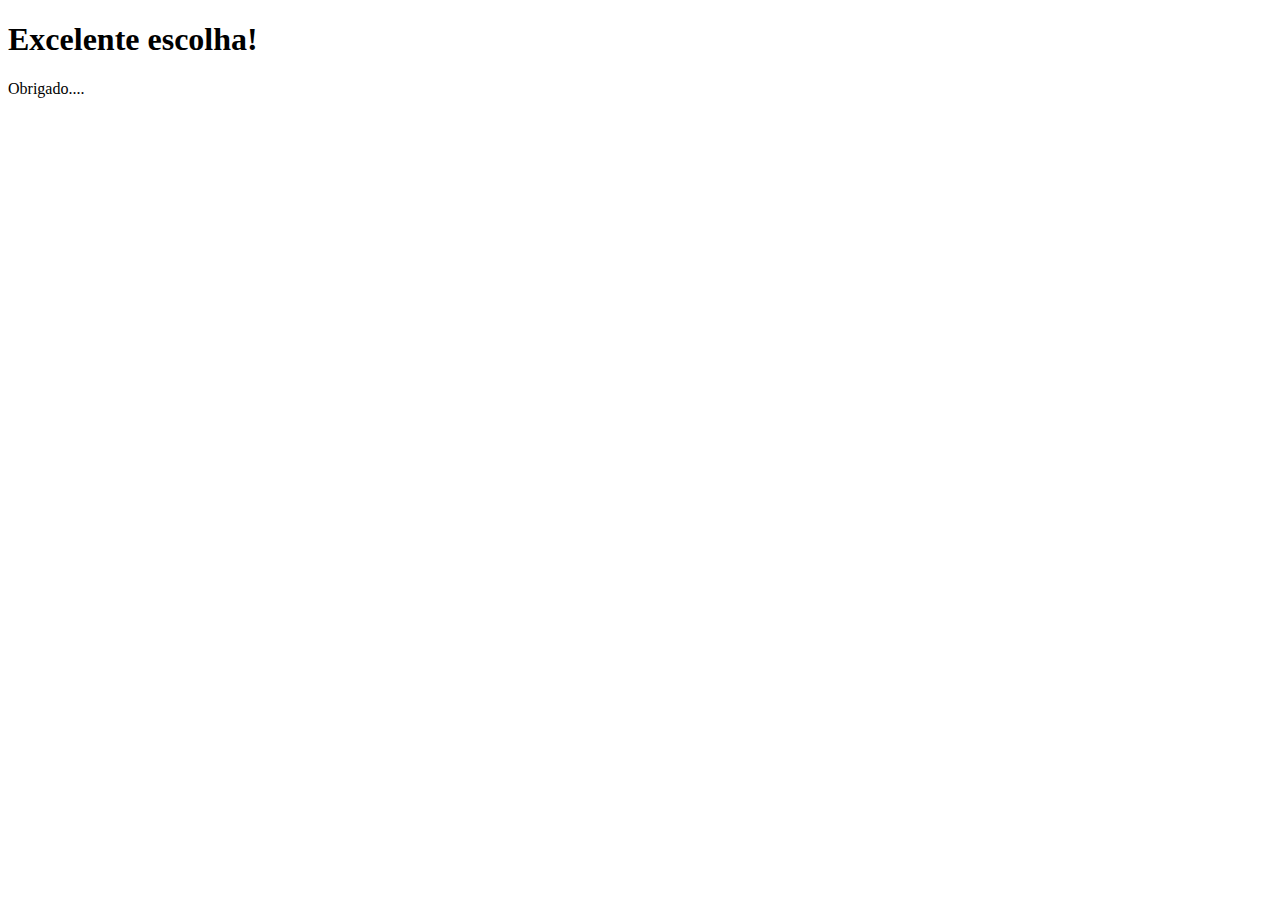
==== pieces/index.html @ 0e97bd68 "nova estrutura" ====
<!doctype html>
<html>
<head>
	<meta charset="utf-8">
	<meta name="viewport" content="width=device-width, initial-scale=1, shrink-to-fit=no">
	<title>Checkout Mirror Fashion</title>
	<!-- Se liga, não tem nenhum CSS nosso, todos são do Bootstrap, faça o download e 
	     coloque na pasta do seu projeto, ou utilize a CDN:  -->
	<link rel="stylesheet"  href="bcss/bootstrap.css"> <!-- Pasta do CSS Bootstrap que renomeei -->
	<link rel="stylesheet"  href="https://use.fontawesome.com/releases/v5.8.1/css/all.css"  integrity="sha384-50oBUHEmvpQ+1lW4y57PTFmhCaXp0ML5d60M1M7uH2+nqUi  vzIebhndOJK28anvf" crossorigin="anonymous">
</head>
<body>
	<header class="jumbotron">
		<div class="container">
			<!-- h1 e p que já tínhamos -->
			<h1>Excelente escolha!</h1>
			<p>Obrigado....</p>
		</div>
	</header>
    
	<!--Colocando elementos num container flex-row -->
    <main class="container d-flex flex-row bd-highlight mb-3">
	
	</main>
    
</body>
</html>
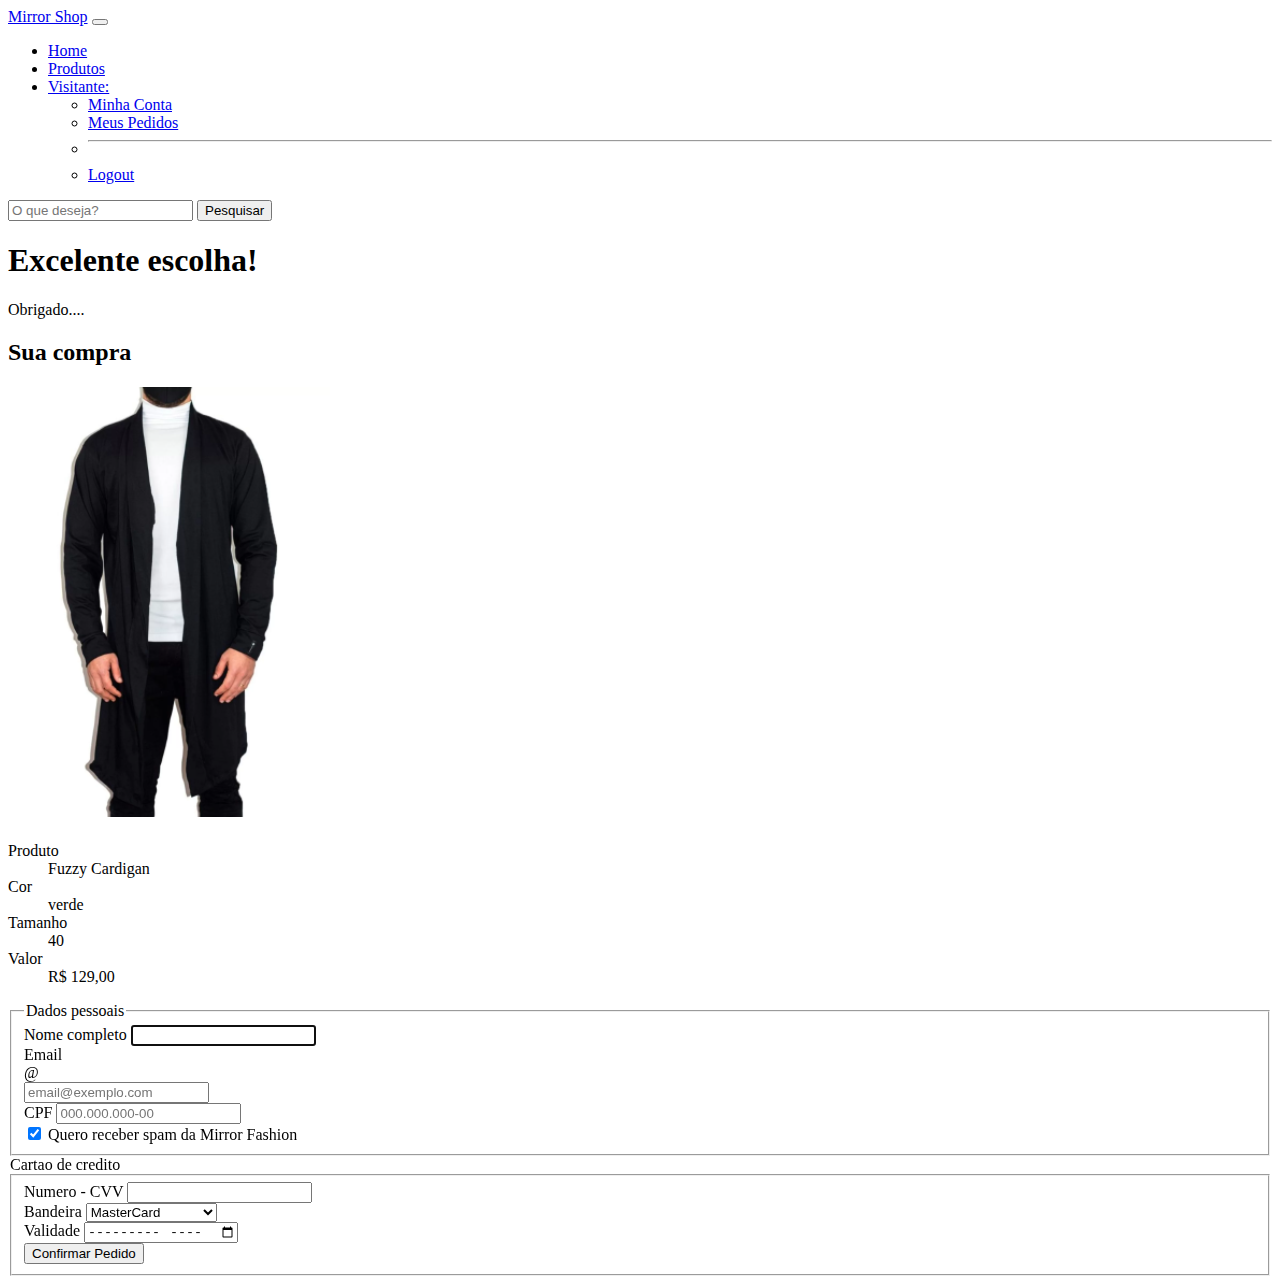
==== commit 175cc14d: "fazendo a tarefa do jeito que o professor quer *muito chato*" ====
--- a/pieces/index.html
+++ b/pieces/index.html
@@ -6,10 +6,61 @@
 	<title>Checkout Mirror Fashion</title>
 	<!-- Se liga, não tem nenhum CSS nosso, todos são do Bootstrap, faça o download e 
 	     coloque na pasta do seu projeto, ou utilize a CDN:  -->
-	<link rel="stylesheet"  href="bcss/bootstrap.css"> <!-- Pasta do CSS Bootstrap que renomeei -->
+	<link href="https://cdn.jsdelivr.net/npm/bootstrap@5.1.1/dist/css/bootstrap.min.css" rel="stylesheet" integrity="sha384-F3w7mX95PdgyTmZZMECAngseQB83DfGTowi0iMjiWaeVhAn4FJkqJByhZMI3AhiU" crossorigin="anonymous">
 	<link rel="stylesheet"  href="https://use.fontawesome.com/releases/v5.8.1/css/all.css"  integrity="sha384-50oBUHEmvpQ+1lW4y57PTFmhCaXp0ML5d60M1M7uH2+nqUi  vzIebhndOJK28anvf" crossorigin="anonymous">
 </head>
 <body>
+	<nav class="navbar navbar-expand-md navbar-light bg-light">
+		<div class="container">
+		  <a class="navbar-brand" href="https://theonlinemirrorshop.com/">Mirror Shop</a>
+		  <!-- Codigo para gerar o botão em tela pequena--> 
+		  <button
+			class="navbar-toggler"  type="button"
+			data-bs-toggle="collapse"
+			data-bs-target="#navbarSupportedContent"
+			  >
+			<span class="navbar-toggler-icon"></span>
+		  </button>
+		  <!--Codigo para o menu navbar ser inserido formatado bonitinho -->
+		  <div class="collapse navbar-collapse" 
+			  id="navbarSupportedContent">
+				<ul class="navbar-nav me-auto mb-2 mb-lg-0">
+				  <li class="nav-item">
+					  <a class="nav-link active" aria-current="page" 
+					   href="index.html">Home</a>
+				  </li>
+			  
+				  <li class="nav-item">
+					<a class="nav-link" href="#">Produtos</a>
+				  </li>
+				<!-- Exemplo de botão dropdown com itens:-->
+				<li class="nav-item dropdown">
+					<a class="nav-link dropdown-toggle" href="#"
+						id="navbarDropdown" 
+						role="button"
+						data-bs-toggle="dropdown"
+						aria-expanded="false"> Visitante:</a>
+						<ul class="dropdown-menu" aria-labelledby="navbarDropdown">
+							<li><a class="dropdown-item" href="#">Minha Conta</a></li>
+							<li><a class="dropdown-item" href="#">Meus Pedidos</a></li>
+							<li><hr class="dropdown-divider" /></li>
+							<li><a class="dropdown-item" href="#">Logout</a></li>
+						</ul>
+					</li>
+					
+				</ul>
+
+				<!-- Campo e botão de pesquisa (opcional e ainda não funcional)-->
+				<form class="d-flex">
+					<input class="form-control me-2" type="search"
+					placeholder="O que deseja?" aria-label="search"
+					/>
+					<button class="btn btn-success" type="submit">Pesquisar</button>
+				</form>
+		  </div>
+		</div>
+    </nav>
+
 	<header class="jumbotron">
 		<div class="container">
 			<!-- h1 e p que já tínhamos -->
@@ -20,8 +71,87 @@
     
 	<!--Colocando elementos num container flex-row -->
     <main class="container d-flex flex-row bd-highlight mb-3">
-	
+		<div class="card">
+			<!-- ... panel aqui ... -->
+			<h2 class="card-header"> Sua compra </h2>
+			<div class="card-body">
+				<img src="img/produtos/cardigan.png"  class="img-thumbnail img-fluid">
+				<dl>
+					<dt>Produto</dt>
+					<dd>Fuzzy Cardigan</dd>
+					<dt>Cor</dt>
+					<dd>verde</dd>
+					<dt>Tamanho</dt>
+					<dd>40</dd>
+					<dt>Valor</dt>
+					<dd>R$ 129,00</dd>
+				</dl>
+			</div>
+		</div>
+		<form class="d-flex flex-wrap">
+			<!-- ... todos os formularios aqui ... -->
+			<div class="form1 p-2 bd-highlight">
+				<fieldset>
+					<legend>Dados pessoais</legend>
+					<!-- ... Formulário dos dados pessoais ... -->
+					<div class="form-group"> 
+						<label for="nome">Nome completo</label>
+						<input type="text" class="form-control" id="nome" name="nome" autofocus>
+						</div>
+						<div class="form-group">
+							<label for="email">Email</label>
+							<div class="input-group">
+									<div class="input-group-prepend">
+										<span class="input-group-text">@</span>
+									</div>
+									<input type="email" class="form-control"  id="email" name="email"  placeholder="email@exemplo.com">
+							</div>
+						</div>
+						
+						<div class="form-group">
+						<label for="cpf">CPF</label>
+						<input type="text" class="form-control" id="cpf" name="cpf" placeholder="000.000.000-00" > <br>
+						</div>
+						<div class="checkbox">
+						<label>
+						<input type="checkbox" value="sim" name="spam" checked>  Quero receber spam da Mirror Fashion
+						</label>
+						</div>
+				</fieldset>
+			</div>
+			
+			<div class="form2 p-2 bd-highlight">
+				<legend>Cartao de credito</legend>
+				<fieldset>
+					<div class="form-group">
+						<label for="numero-cartao">Numero - CVV</label>
+						<input type="text" class="form-control"  id="numero-cartao" name="numero-cartao">
+					</div>
+					<div class="form-group">
+						<label for="bandeira-cartao">Bandeira</label>
+						<select name="bandeira-cartao" id="bandeira-cartao"  class="form-control">
+						<option value="master">MasterCard</option>
+						<option value="visa">VISA</option>
+						<option value="amex">American Express</option>
+						</select>
+					</div>
+					<div class="form-group">
+						<label for="validade-cartao">Validade</label>
+						<input type="month" class="form-control"  id="validade-cartao" name="validade-cartao"> <br>
+						</div>
+					<button type="submit" class="btn btn-primary btn-lg">
+							<span class="fas fa-thumbs-up"></span>
+								Confirmar Pedido
+					</button>       
+				</fieldset>
+			</div>
+		</form>
 	</main>
     
+	<script
+		src="https://cdn.jsdelivr.net/npm/bootstrap@5.0.0-beta2/dist/js/bootstrap.bundle.min.js"
+		integrity="sha384-b5kHyXgcpbZJO/tY9Ul7kGkf1S0CWuKcCD38l8YkeH8z8QjE0GmW1gYU5S9FOnJ0"
+		crossorigin="anonymous"
+	></script>
 </body>
 </html>